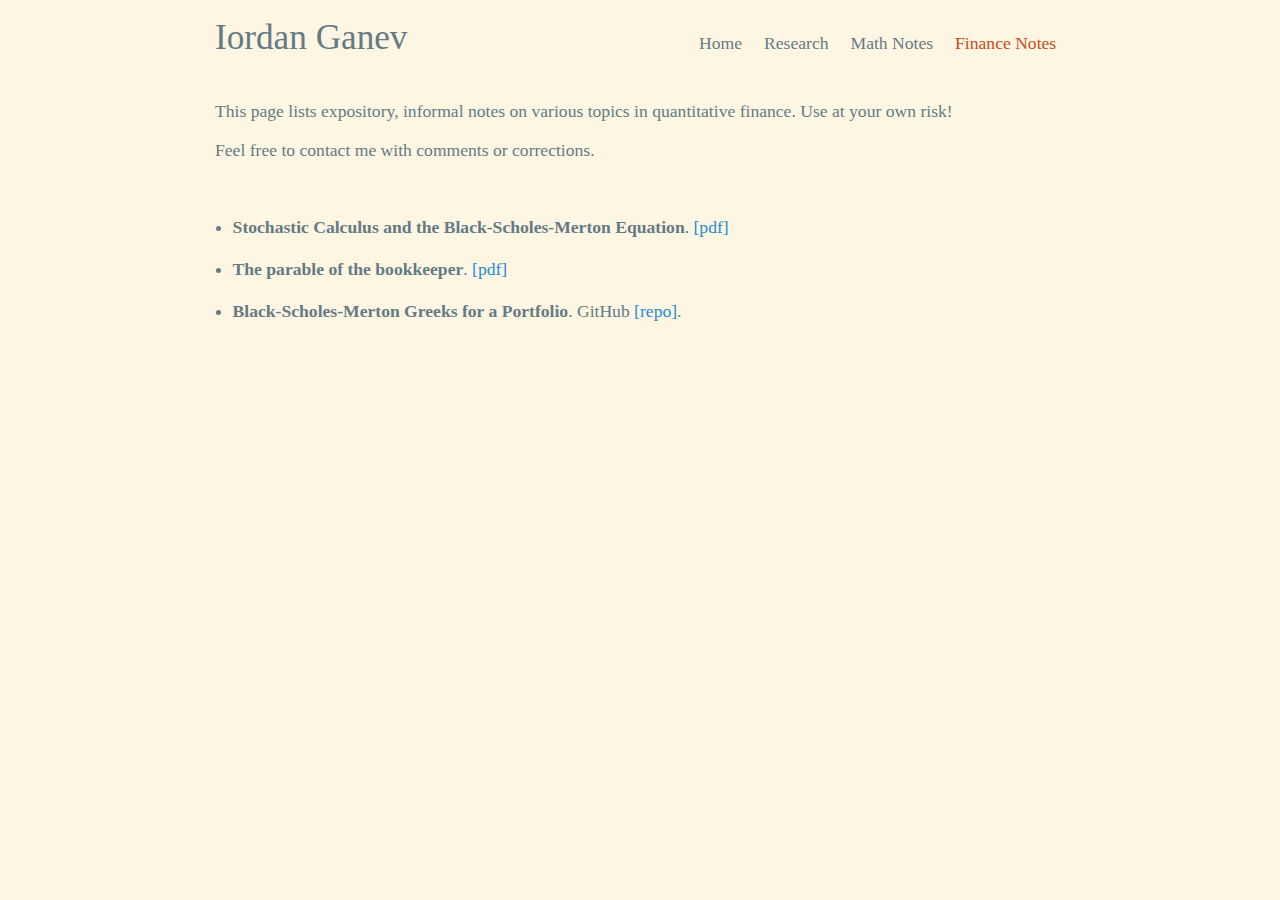
==== finance-notes/index.html @ 634e2442 "add finance notes" ====
<!DOCTYPE html>
<html lang="en">

<head>
  <meta charset="utf-8">
  <meta name="viewport" content="width=device-width">
  <meta name="keywords" content="Iordan Ganev, math, mathematics, home page">
	<meta name="author" content="Iordan Ganev">
  <title>Iordan Ganev</title>
  <link rel="stylesheet" href="../css/stylesheet.css">
  <script type="text/javascript" src="https://cdn.mathjax.org/mathjax/latest/MathJax.js?config=TeX-AMS-MML_HTMLorMML">
  </script>
  <link href='https://fonts.googleapis.com/css?family=Neuton:400,400i,700,700i' rel='stylesheet'>
  <link rel="icon" type="image/png" href="../assets/square.png"/> 
</head>

<body>
  <header>
    <h1><a href="../">Iordan Ganev</a></h1>
    <nav>
      <ul>
        <li>
          <a href="../">
           Home
            </a>
        </li>
        <li>
          <a href="../research">
            Research
          </a>
        </li>
      </li>
            <li>
        <a href="./notes">
             Math Notes
        </a>
      </li>
      <li>
        <a href="./" class="active">
              Finance Notes
        </a>
      </li>
      </ul>
    </nav>
  </header>

  <p>This page lists expository, informal notes on various topics in quantitative finance. Use at your own risk!</p>

  <p>Feel free to contact me with comments or corrections.
  </p> <br/>




<ul>
  <li><strong>Stochastic Calculus and the Black-Scholes-Merton Equation</strong>. <a href="files/stochastic.pdf">[pdf]</a></li><br/>

  <li><strong>The parable of the bookkeeper</strong>. <a href="files/bookkeepr.pdf">[pdf]</a></li><br/>

  <li><strong>Black-Scholes-Merton Greeks for a Portfolio</strong>. GitHub <a https://github.com/ivganev/black-scholes-portfolio">[repo]</a>.</li><br/>


</ul>









</body>

</html>
---- css/stylesheet.css ----
@media screen and (max-width: 480px) { body { max-width: 95%; font-size: 100%; } }
@media screen and (min-width: 480px) { body { max-width: 80%; } }
@media screen and (min-width: 550px) { body { font-size: 110%; }
body .intro { flex-direction: row-reverse; } }
@media screen and (min-width: 1000px) { body { max-width: 850px; }
body header { flex-direction: row; }
body .papers { flex-direction: row; } }
body { font-family: 'Lora', serif; margin-top: 0.5em; margin-left: auto; margin-right: auto; margin-bottom: 2em}

* a { text-decoration: none; }
* a:hover { text-decoration: underline; }
* a:focus { outline: none; }

h1, h2, h3, h4 { font-family: 'Lora', serif; font-weight: lighter; }

p {font-family: 'Lora', serif;}

ul { padding-left: 1em; }

ol { padding-left: 1em; }
ol li { padding-left: 0.5em; }
ol li ol li { list-style-type: lower-alpha; }

.classplan table { text-align: left; border-collapse: collapse; }
.classplan table th, .classplan table td { padding: 0.5em; border-top: 0.1em solid; border-bottom: 0.1em solid; }

.papers { padding: 0em; margin: 0em; border-top: dotted 0.05em; display: flex; flex-direction: column; justify-content: space-between; }
.papers content {flex-basis: 80%}
.papers content p { padding: 0em; margin: 1em 0em; text-align:justify;}
.papers abstract {font-size: 90%}
.papers abstract abstractTit {font-weight: bold; font-size: 95%; }

.bibliography table { text-align: left; border-collapse: collapse; }
.bibliography table th, .bibliography table td { padding: 0.5em; }

.infotable table { padding-top: 0.5em; border-collapse: collapse; }
.infotable table th, .infotable table td { padding: 0.1em 0.5em; }
.infotable table td:first-child { font-weight: bold; text-align: right; }

.bibliography table td:last-child, footer { font-size: 80%; }

header { font-family: 'Lora', serif; display: flex; flex-direction: column; justify-content: space-between; align-items: baseline; margin-top: 0em; margin-bottom: 2em; padding-top: 0.5em; padding-bottom: 0.2em; }
header h1 { font-family: 'Lora', serif; text-align: center; margin: 0em; }

.intro { display: flex; flex-direction: column; justify-content: space-between; align-items: center; }

nav ul { padding-left: 0em; margin: 0.5em 0em; }
nav li { display: inline; list-style-type: none; margin: 0em; padding-left: 0.5em; padding-right: 0.5em; text-align: left; }

footer { right: 10px; bottom: 20px; border-top: 0.1em dotted; margin-top: 9em; padding-top: 0.3em; text-align: right}

#mypicture { width: 15em; }
@media screen and (min-width: 960px) { #mypicture { width: 15em; } }
@media screen and (max-width: 480px) { #mypicture { margin-left: 0; } }

.clearfix { float: none; clear: both; }

* { color: #657b83; }

body { background-color: #fdf6e3; }
body ::-moz-selection { background-color: #cb4b16; color: #eee8d5; }
body ::-selection { background-color: #cb4b16; color: #eee8d5; }

a, a:active, a:visited { color: #268bd2; }

code { color: #d33682; font-size: 110%}

h1, h2, h3, h4, h5, h6 { color: #cb4b16; }
h1 a, h1 a:active, h1 a:visited, h2 a, h2 a:active, h2 a:visited, h3 a, h3 a:active, h3 a:visited, h4 a, h4 a:active, h4 a:visited, h5 a, h5 a:active, h5 a:visited, h6 a, h6 a:active, h6 a:visited { color: #cb4b16; }
h1 a:hover, h2 a:hover, h3 a:hover, h4 a:hover, h5 a:hover, h6 a:hover { background-color: #eee8d5; text-decoration: none; }

header a, header a:active, header a:visited { color: #657b83; }
header a.active { color: #cb4b16; }
header a:hover { color: #cb4b16; background-color: #fdf6e3; text-decoration: none; }

footer { color: #93a1a1; border-color: #93a1a1; }
footer a, footer a:active, footer a:visited { color: #2aa198; }

.papers ul { background: #eee8d5; }

.bibliography table tbody > tr:nth-child(odd), .classplan table tbody > tr:nth-child(odd) { background: #eee8d5; }

.infotable table { background: #eee8d5; }

#mypicture { border-color: #93a1a1; }

@media print { footer, nav { display: none; }
  width: 100%; margin: 0px; padding: 0px;
  a:after { content: " '(' attr(href) ') '"; }
  * { color: #000; }
  body { background-color: #fff; }
  body ::-moz-selection { background-color: #000; color: #fff; }
  body ::-selection { background-color: #000; color: #fff; }
  a, a:active, a:visited { color: #000; }
  code { color: #000; }
  h1, h2, h3, h4, h5, h6 { color: #000; }
  h1 a, h1 a:active, h1 a:visited, h2 a, h2 a:active, h2 a:visited, h3 a, h3 a:active, h3 a:visited, h4 a, h4 a:active, h4 a:visited, h5 a, h5 a:active, h5 a:visited, h6 a, h6 a:active, h6 a:visited { color: #000; }
  h1 a:hover, h2 a:hover, h3 a:hover, h4 a:hover, h5 a:hover, h6 a:hover { background-color: #fff; text-decoration: none; }
  header a, header a:active, header a:visited { color: #000; }
  header a.active { color: #000; }
  header a:hover { color: #000; background-color: #fff; text-decoration: none; }
  footer { color: #000; border-color: #000; }
  footer a, footer a:active, footer a:visited { color: #000; }
  .papers ul { background: #fff; }
  .bibliography table tbody > tr:nth-child(odd), .classplan table tbody > tr:nth-child(odd) { background: #fff; }
  .infotable table { background: #fff; }
  #mypicture { border-color: #000; } }
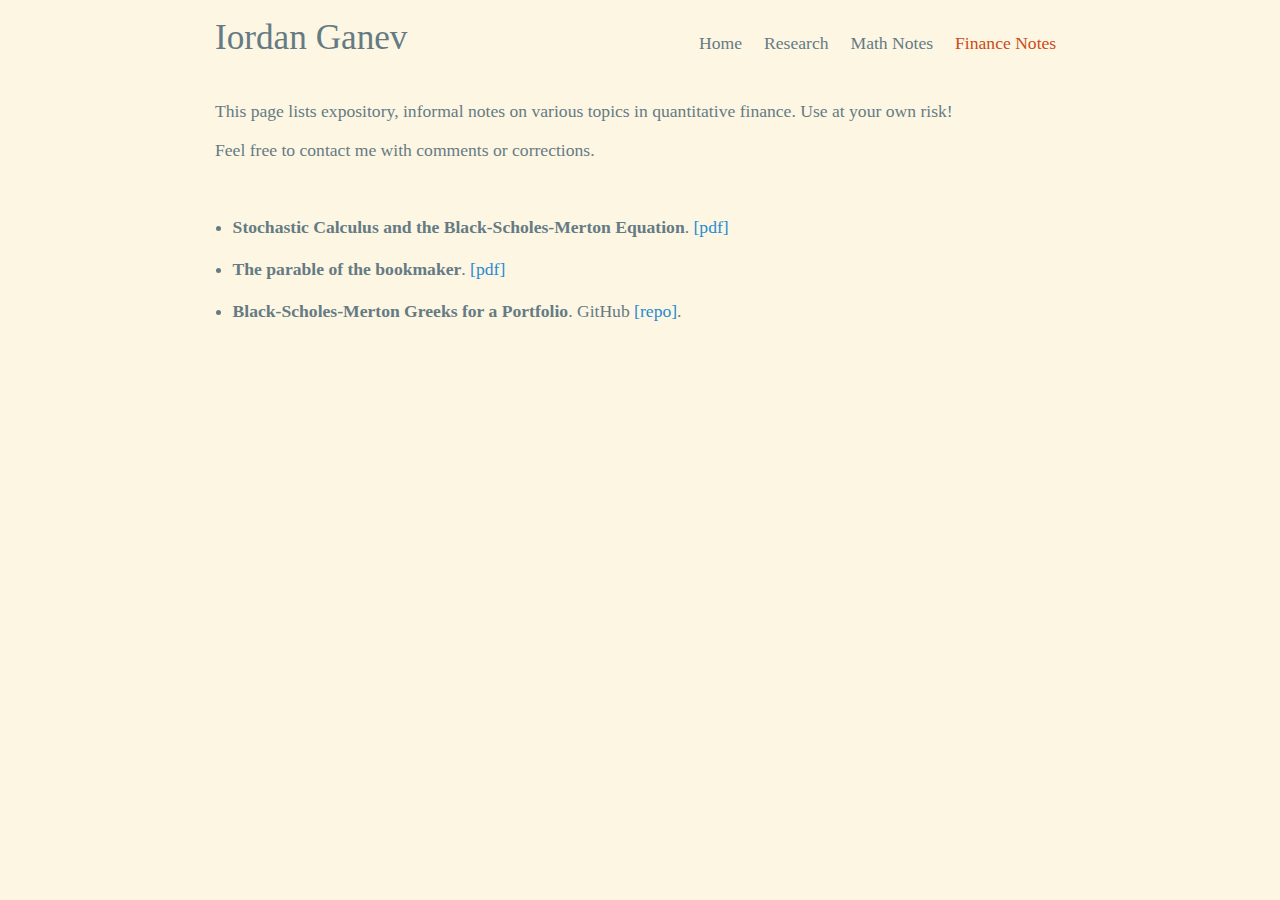
==== commit 58bea322: "add finance notes files" ====
--- a/finance-notes/index.html
+++ b/finance-notes/index.html
@@ -55,7 +55,7 @@
 <ul>
   <li><strong>Stochastic Calculus and the Black-Scholes-Merton Equation</strong>. <a href="files/stochastic.pdf">[pdf]</a></li><br/>
 
-  <li><strong>The parable of the bookkeeper</strong>. <a href="files/bookkeepr.pdf">[pdf]</a></li><br/>
+  <li><strong>The parable of the bookmaker</strong>. <a href="files/bookmaker.pdf">[pdf]</a></li><br/>
 
   <li><strong>Black-Scholes-Merton Greeks for a Portfolio</strong>. GitHub <a https://github.com/ivganev/black-scholes-portfolio">[repo]</a>.</li><br/>
 
